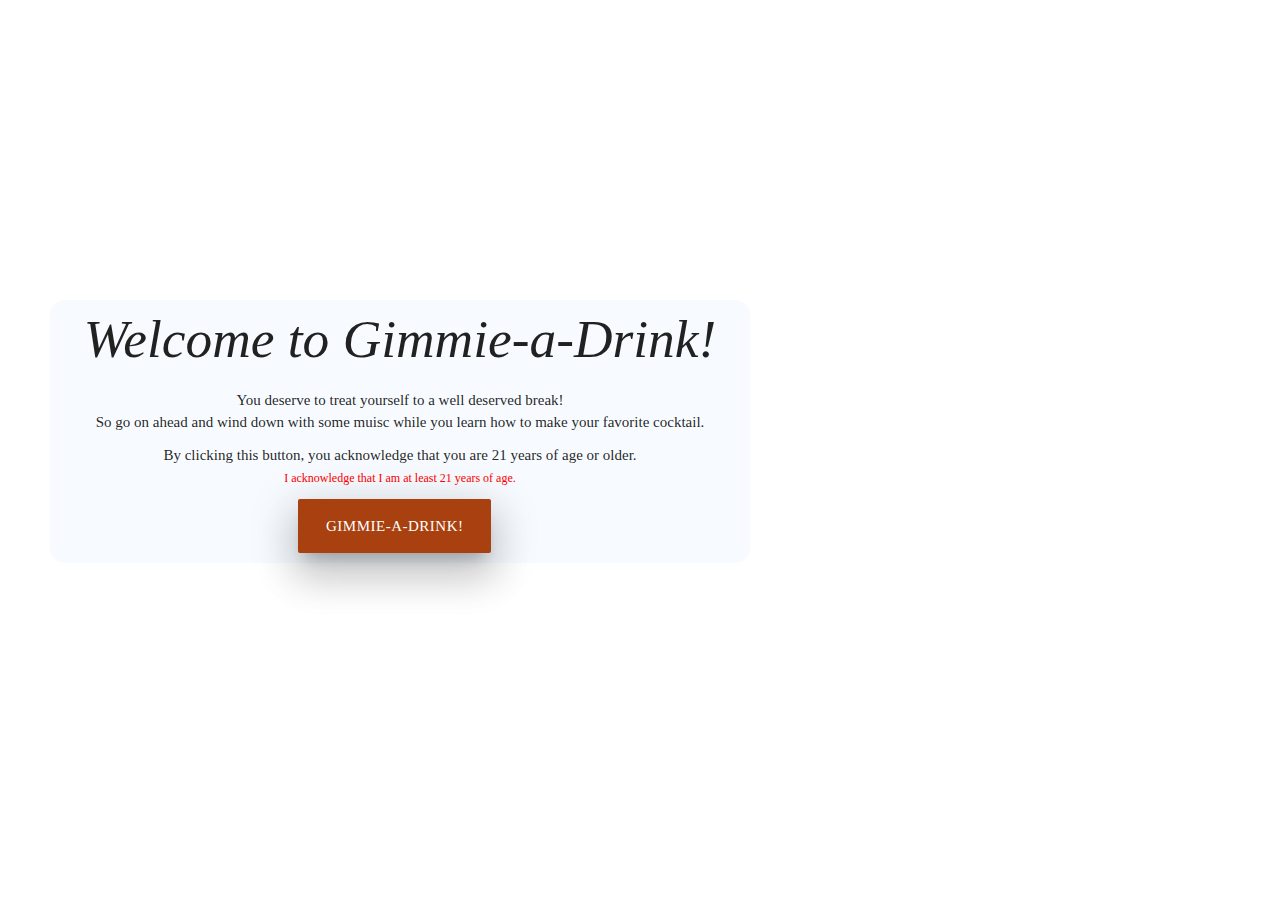
==== index.html @ 5ae056a1 "added link to button as well as made sure it was responsive on multiple devices. Looks like Ipad pro" ====
<!DOCTYPE html>
<html lang="en">
<head>
    <meta charset="UTF-8">
    <meta http-equiv="X-UA-Compatible" content="IE=edge">
    <meta name="viewport" content="width=device-width, initial-scale=1.0">
    <link rel="stylesheet" href="https://cdnjs.cloudflare.com/ajax/libs/materialize/1.0.0/css/materialize.min.css">
    <link rel="stylesheet" href="assets/css/landing-page style.css">
    <title>Gimmie-a-Drink!</title>
</head>
<body>
    <section class="main-content">
        <div>
            <h2>
                Welcome to Gimmie-a-Drink!
            </h2>
        </div>
        <div>
            <p>
                You deserve to treat yourself to a well deserved break! </br>
                So go on ahead and wind down with some muisc while you learn how to make your favorite cocktail.
            </p>
        </div>
        <div class="agreement">
                <p>
                    <span>
                        By clicking this button, you acknowledge that you are 21 years of age or older.
                    </span>
                </br>
                    <label for="checkbox">
                        I acknowledge that I am at least 21 years of age.
                    </label>
                    <input type="checkbox" class="filled-in" checked="checked" name="age-confirm" id="checkbox" />
                </p>
        </div>
        <div>
            <button class="z-depth-5 waves-effect waves-light btn-large" src="">
                <a href="main.html"> Gimmie-a-Drink! </a>
             </button>
        </div>
    </section>
    <script src="https://cdnjs.cloudflare.com/ajax/libs/materialize/1.0.0/js/materialize.min.js"></script>
</body>
</html>
---- assets/css/landing-page style.css ----
* {
    margin: 0;
    padding: 0;
    border: 0;
}
html {
    height: 100%;
}

a {
    text-decoration: none;
    color: white;
    font-family:'Times New Roman', Times, serif;
}

h2 {
    margin: 0px 0 10px 0;
    padding: 10px;
    text-align: center;
    font-style: italic;
    font-family:'Times New Roman', Times, serif;
}
p {
    text-align: center;
    font-family:'Times New Roman', Times, serif;
}
div{
    width: 700px
}

button{
    margin: 10px 248px;
}

label{
    color: red
}

body {
background-image: url("../images/landing-page.jpg");
background-position: center center;
background-repeat: no-repeat;
background-attachment: fixed;
background-size: cover;
height: 100%;
position: relative;
}

.btn-large{
    background-color: rgb(168, 64, 15);
}

.btn-large:hover{
    background-color:  rgb(168, 64, 15);
}

.main-content {
    background-color:rgba(240, 248, 255, .5);
    width: 700px;
    border-radius: 15px;
    margin-left: 50px;
    position: relative;
    top: 300px;
}
.agreement {
    margin-top: 10px;
}

@media screen and (max-width: 980px) {

    .main-content{
        top: 600px;
        margin: 0 auto;
    }
}

@media screen and (max-width: 768px) {

    .main-content{
        top: 600px;
        margin: 0 auto;
    }
}

  /* MEDIA QUERY FOR MOBILE PHONES AND SMALLER */
@media screen and (max-width: 575px) {

    .main-content{
        top: 600px;
        margin: 0 auto;
    }

}
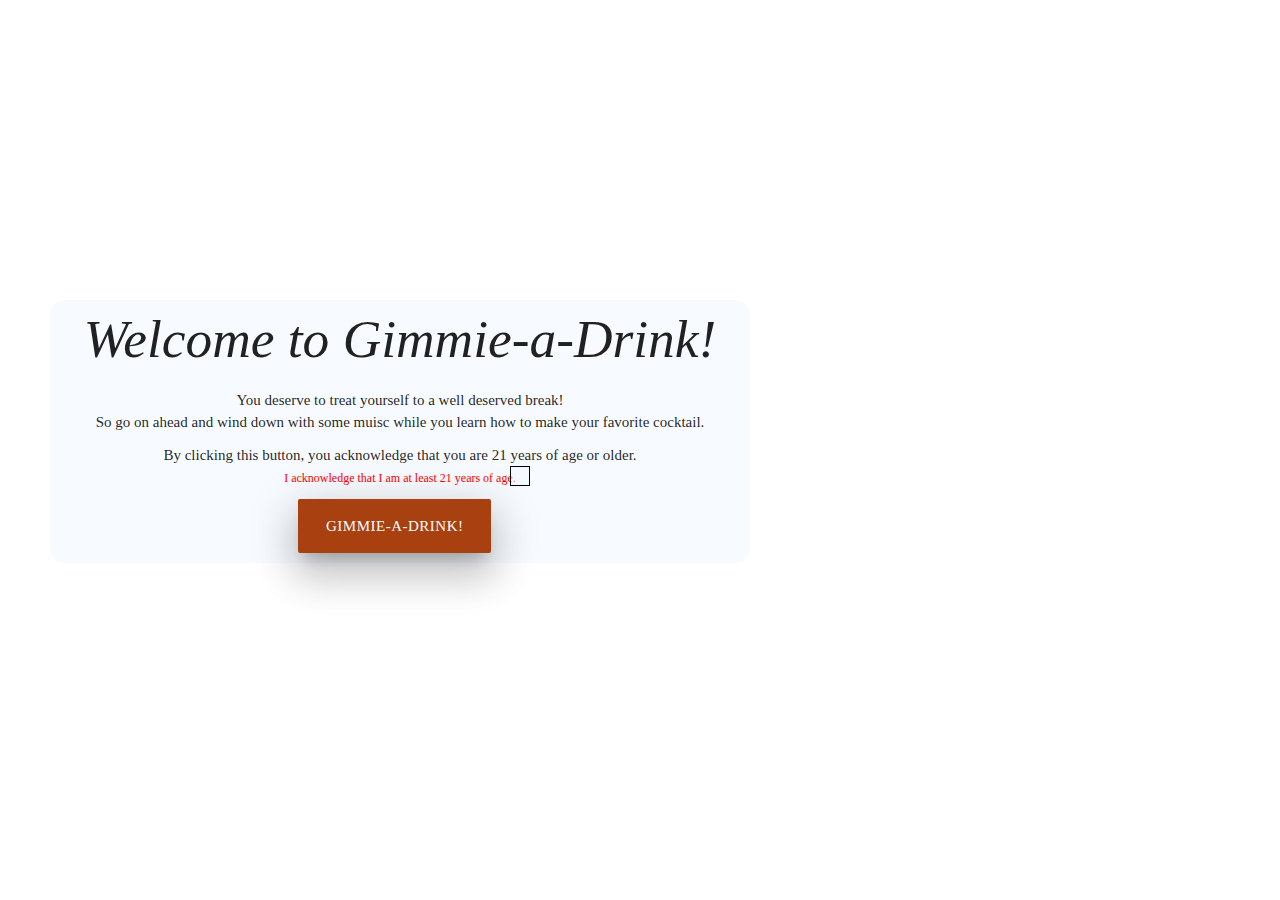
==== commit 3e50dc0a: "rearranged html so input was above label so css rule would work when clicked. Checkmark now shows." ====
--- a/index.html
+++ b/index.html
@@ -26,11 +26,14 @@
                     <span>
                         By clicking this button, you acknowledge that you are 21 years of age or older.
                     </span>
-                </br>
+                    </br>
+                    <span class="acknowledgement">
+
+                    <input type="checkbox" name="age-confirm" id="checkbox" />
                     <label for="checkbox">
                         I acknowledge that I am at least 21 years of age.
                     </label>
-                    <input type="checkbox" class="filled-in" checked="checked" name="age-confirm" id="checkbox" />
+                    </span>
                 </p>
         </div>
         <div>
--- a/assets/css/landing-page style.css
+++ b/assets/css/landing-page style.css
@@ -66,6 +66,42 @@
     margin-top: 10px;
 }
 
+.acknowledgement label {
+    position: relative;
+    line-height: 2px;
+}
+
+.acknowledgement label::before {
+    content: "";
+    height: 20px;
+    width: 20px;
+    background: rgba(240, 248, 255, .5);  
+    border: 1px solid black;  
+    position: absolute;
+    left: 226px;
+}
+
+.acknowledgement label::after{
+    content: "";
+    height: 6px;
+    width: 14px;
+    border-left: 2px solid black;
+    border-bottom: 2px solid black;
+    position: absolute;
+    left: 230px;
+    top: 0px;
+    transform: rotate(-58deg);
+}
+/* rule only works if input is above label element in HTML. Ask why it doesn't work even if css styling is switched */
+
+.acknowledgement input + label::after{
+    content: none;
+}
+
+.acknowledgement input:checked + label::after{
+    content: '';
+} 
+
 @media screen and (max-width: 980px) {
 
     .main-content{
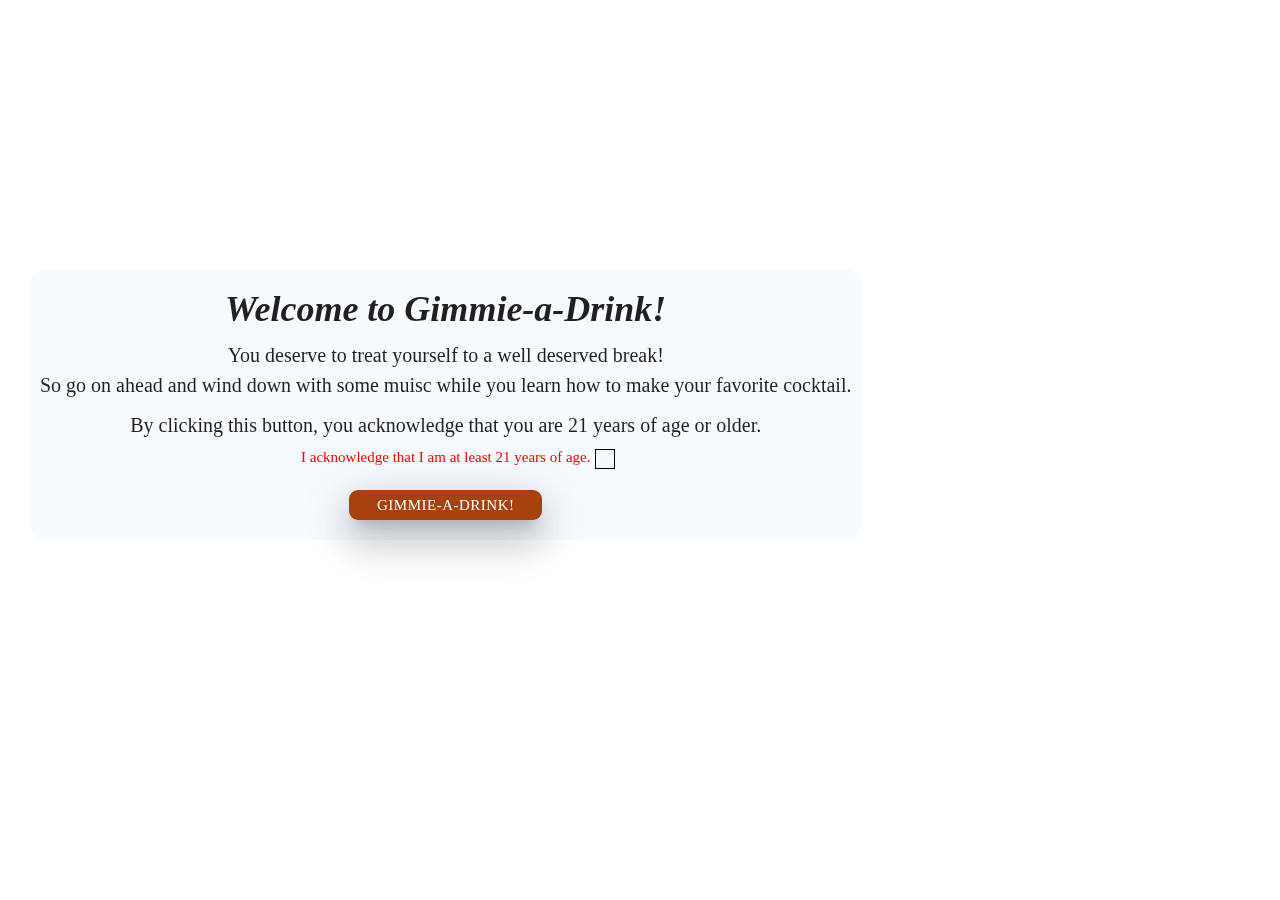
==== commit 504ba915: "Merge branch 'develop' into feature/music-player" ====
--- a/index.html
+++ b/index.html
@@ -10,37 +10,28 @@
 </head>
 <body>
     <section class="main-content">
-        <div>
-            <h2>
-                Welcome to Gimmie-a-Drink!
-            </h2>
-        </div>
-        <div>
-            <p>
-                You deserve to treat yourself to a well deserved break! </br>
-                So go on ahead and wind down with some muisc while you learn how to make your favorite cocktail.
-            </p>
-        </div>
-        <div class="agreement">
+        <form class="intro-form">
+                <h2>
+                    Welcome to Gimmie-a-Drink!
+                </h2>
                 <p>
-                    <span>
+                    You deserve to treat yourself to a well deserved break! </br>
+                    So go on ahead and wind down with some muisc while you learn how to make your favorite cocktail.
+                </p>
+                <p>
                         By clicking this button, you acknowledge that you are 21 years of age or older.
-                    </span>
                     </br>
-                    <span class="acknowledgement">
-
                     <input type="checkbox" name="age-confirm" id="checkbox" />
                     <label for="checkbox">
                         I acknowledge that I am at least 21 years of age.
                     </label>
-                    </span>
                 </p>
-        </div>
-        <div>
-            <button class="z-depth-5 waves-effect waves-light btn-large" src="">
-                <a href="main.html"> Gimmie-a-Drink! </a>
-             </button>
-        </div>
+                <div class="button-holder">
+                <button class="z-depth-5 waves-effect waves-light btn-large" src="">
+                    <a href="main.html"> Gimmie-a-Drink! </a>
+                </button>
+                </div>
+        </form>
     </section>
     <script src="https://cdnjs.cloudflare.com/ajax/libs/materialize/1.0.0/js/materialize.min.js"></script>
 </body>
--- a/assets/css/landing-page style.css
+++ b/assets/css/landing-page style.css
@@ -3,6 +3,7 @@
     padding: 0;
     border: 0;
 }
+
 html {
     height: 100%;
 }
@@ -14,119 +15,209 @@
 }
 
 h2 {
-    margin: 0px 0 10px 0;
-    padding: 10px;
+    margin-top: 0;
+    margin-bottom: 10px;
+    font-size: 36px;
     text-align: center;
+    font-weight: bolder;
     font-style: italic;
     font-family:'Times New Roman', Times, serif;
 }
+
 p {
     text-align: center;
     font-family:'Times New Roman', Times, serif;
-}
+    font-size: 20px;
+}
+
 div{
-    width: 700px
-}
-
-button{
-    margin: 10px 248px;
-}
-
+    display: flex;
+    justify-content: center;
+    flex-wrap: wrap;
+}
+
+/* Overrides Materialize */
 label{
-    color: red
+    color: red;
+    font-size: 15px;
 }
 
 body {
-background-image: url("../images/landing-page.jpg");
-background-position: center center;
-background-repeat: no-repeat;
-background-attachment: fixed;
-background-size: cover;
-height: 100%;
-position: relative;
-}
-
-.btn-large{
-    background-color: rgb(168, 64, 15);
-}
-
-.btn-large:hover{
-    background-color:  rgb(168, 64, 15);
+    background-image: url("../images/landing-page.jpg");
+    background-position: center center;
+    background-repeat: no-repeat;
+    background-attachment: fixed;
+    background-size: cover;
+    height: 100%;
+    position: relative;
+    display: flex;
+    flex-wrap: wrap;
 }
 
 .main-content {
-    background-color:rgba(240, 248, 255, .5);
-    width: 700px;
+    position: fixed;
+    top: 30%;
+    display: flex;
+    flex-wrap: wrap;
+    flex-direction: column;
+    justify-content: center;
+    height: max-content;
+    width: fit-content;
+}
+
+.intro-form {
+    background-color: rgba(240, 248, 255, .5);
     border-radius: 15px;
-    margin-left: 50px;
-    position: relative;
-    top: 300px;
-}
-.agreement {
+    width: fit-content;
+    margin: 0 30px;
+}
+
+.intro-form h2{
+    padding-top: 10px;
     margin-top: 10px;
 }
 
-.acknowledgement label {
+.intro-form p {
+    padding: 0 10px;
+    margin-top: 10px;
+}
+
+.intro-form label {
     position: relative;
     line-height: 2px;
 }
 
-.acknowledgement label::before {
+.intro-form label::before {
     content: "";
     height: 20px;
     width: 20px;
-    background: rgba(240, 248, 255, .5);  
-    border: 1px solid black;  
+    background: rgba(240, 248, 255, .5);
+    border: 1px solid black;
     position: absolute;
-    left: 226px;
-}
-
-.acknowledgement label::after{
+    right: -25px;
+    top: 0px;
+}
+
+.intro-form label::after{
     content: "";
     height: 6px;
     width: 14px;
     border-left: 2px solid black;
     border-bottom: 2px solid black;
     position: absolute;
-    left: 230px;
-    top: 0px;
+    right: -22px;
+    top: 7px;
     transform: rotate(-58deg);
 }
+
 /* rule only works if input is above label element in HTML. Ask why it doesn't work even if css styling is switched */
 
-.acknowledgement input + label::after{
+.intro-form input + label::after{
     content: none;
 }
 
-.acknowledgement input:checked + label::after{
+.intro-form input:checked + label::after{
     content: '';
 } 
 
-@media screen and (max-width: 980px) {
+.button-holder{
+    text-align: center;
+}
+
+.intro-form button {
+    margin-top: 10px;
+    margin: 20px auto;
+}
+
+/*Overrides materialize */
+
+.btn-large{
+    background-color: rgb(168, 64, 15);
+    height: 30px;
+    width: fit-content;
+    line-height: normal;
+    border-radius: 9px;
+}
+
+/*Overrides materialize */
+.btn-large:hover{
+    background-color:  rgb(168, 64, 15);
+}
+
+@media screen and (max-width: 790px) {
+    h2{
+    font-size: 8vw;
+    }
+
+    .section-title {
+        padding: 10px 10px 0 10px;
+    }
+
+    .agreement, .section-description {
+        padding: 0 10px
+    }
+
+    .section-button {
+        padding-bottom: 10px
+    }
 
     .main-content{
-        top: 600px;
-        margin: 0 auto;
-    }
-}
-
-@media screen and (max-width: 768px) {
-
-    .main-content{
-        top: 600px;
-        margin: 0 auto;
-    }
-}
-
+        height: max-content;
+    }
+}
   /* MEDIA QUERY FOR MOBILE PHONES AND SMALLER */
 @media screen and (max-width: 575px) {
 
+    a {
+        font-size: 3vw;
+    }
+
+    p {
+        font-size: 15px;
+    }
+    span {
+        font-size: 11px;
+    }
+
+    label{
+        font-size: 3vw;
+    }
+    
+    .section-title {
+        padding: 10px 10px 0 10px;
+    }
+
+    .agreement, .section-description {
+        padding: 0 10px
+    }
+
+    .section-button {
+        padding-bottom: 10px
+    }
+
     .main-content{
-        top: 600px;
-        margin: 0 auto;
-    }
-
-}
-
-
-
+        width: fit-content;
+        height: max-content;
+    }
+}
+    @media screen and (max-width: 360px) {
+        a {
+            font-size: 4vw;
+        }
+
+        p {
+            font-size: 4.5vw;
+        }
+        span {
+            font-size: 4vw;
+        }
+
+        label{
+            font-size: 4vw;
+        }
+
+        .btn-large {
+            height: 10vw;
+            padding: 0 16px;
+        }
+    }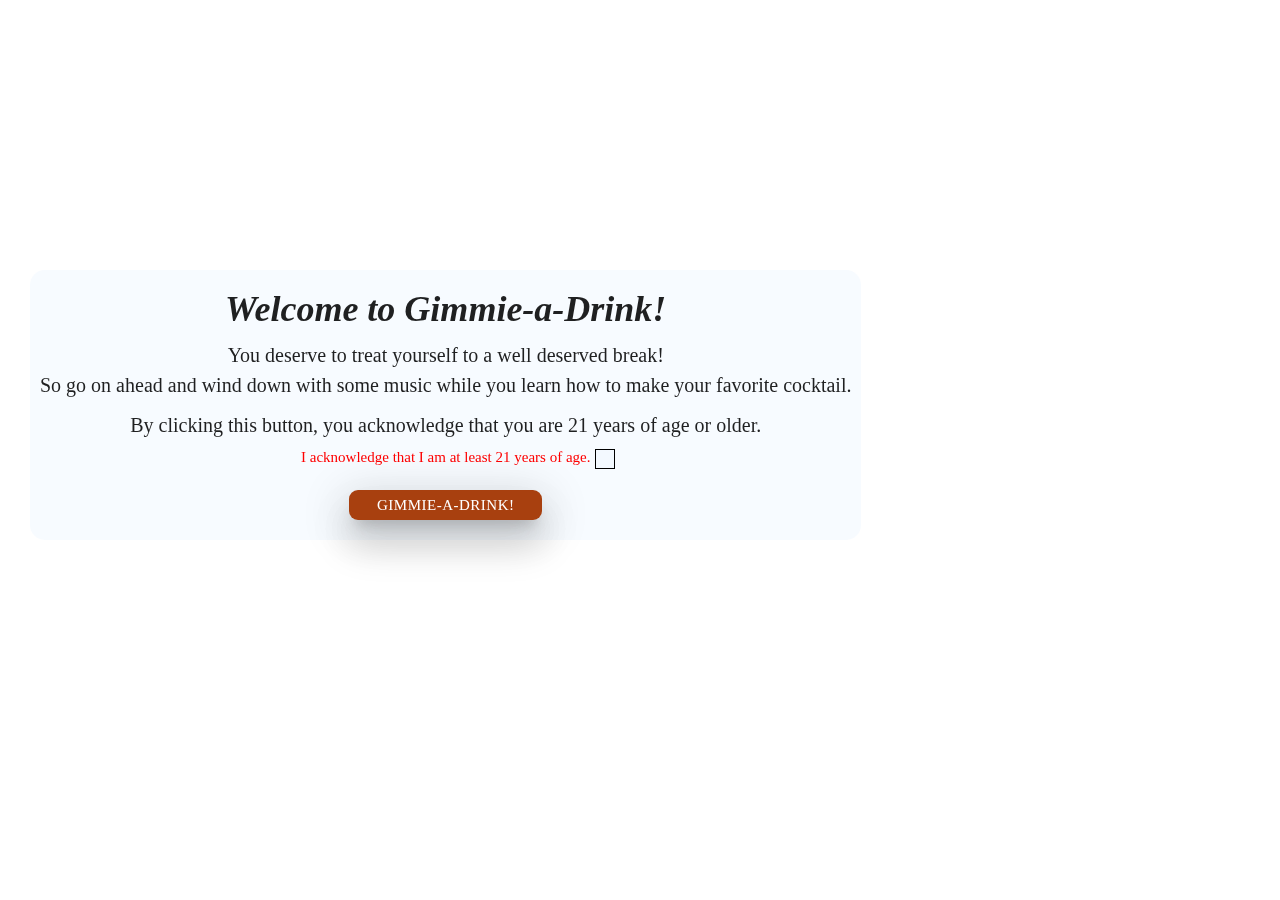
==== commit ea9bb09f: "yt play integrated and created buttons instead of drop down" ====
--- a/index.html
+++ b/index.html
@@ -16,7 +16,7 @@
                 </h2>
                 <p>
                     You deserve to treat yourself to a well deserved break! </br>
-                    So go on ahead and wind down with some muisc while you learn how to make your favorite cocktail.
+                    So go on ahead and wind down with some music while you learn how to make your favorite cocktail.
                 </p>
                 <p>
                         By clicking this button, you acknowledge that you are 21 years of age or older.
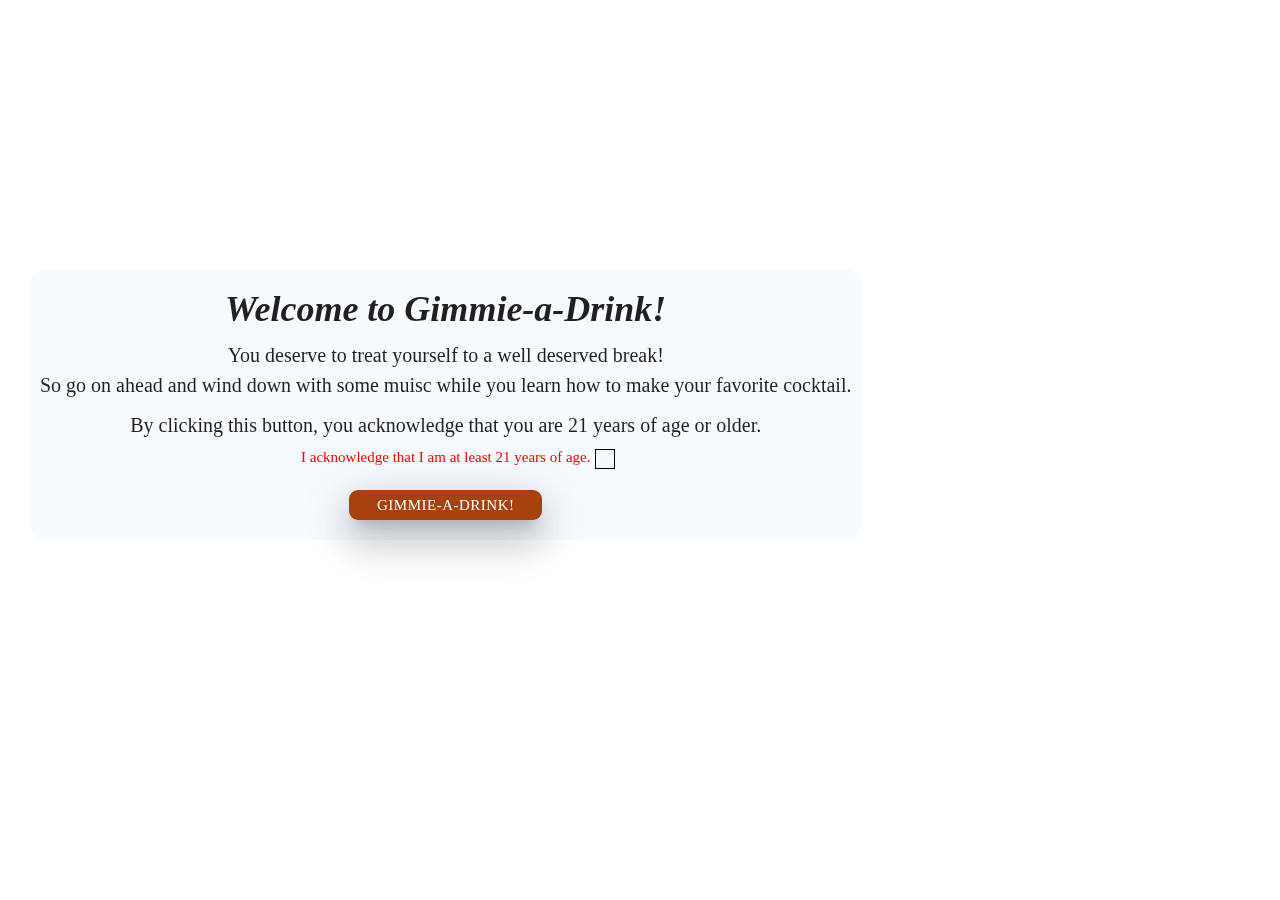
==== commit 2bf16b4d: "Merge pull request #7 from RU3YKat/develop" ====
--- a/index.html
+++ b/index.html
@@ -16,7 +16,7 @@
                 </h2>
                 <p>
                     You deserve to treat yourself to a well deserved break! </br>
-                    So go on ahead and wind down with some music while you learn how to make your favorite cocktail.
+                    So go on ahead and wind down with some muisc while you learn how to make your favorite cocktail.
                 </p>
                 <p>
                         By clicking this button, you acknowledge that you are 21 years of age or older.
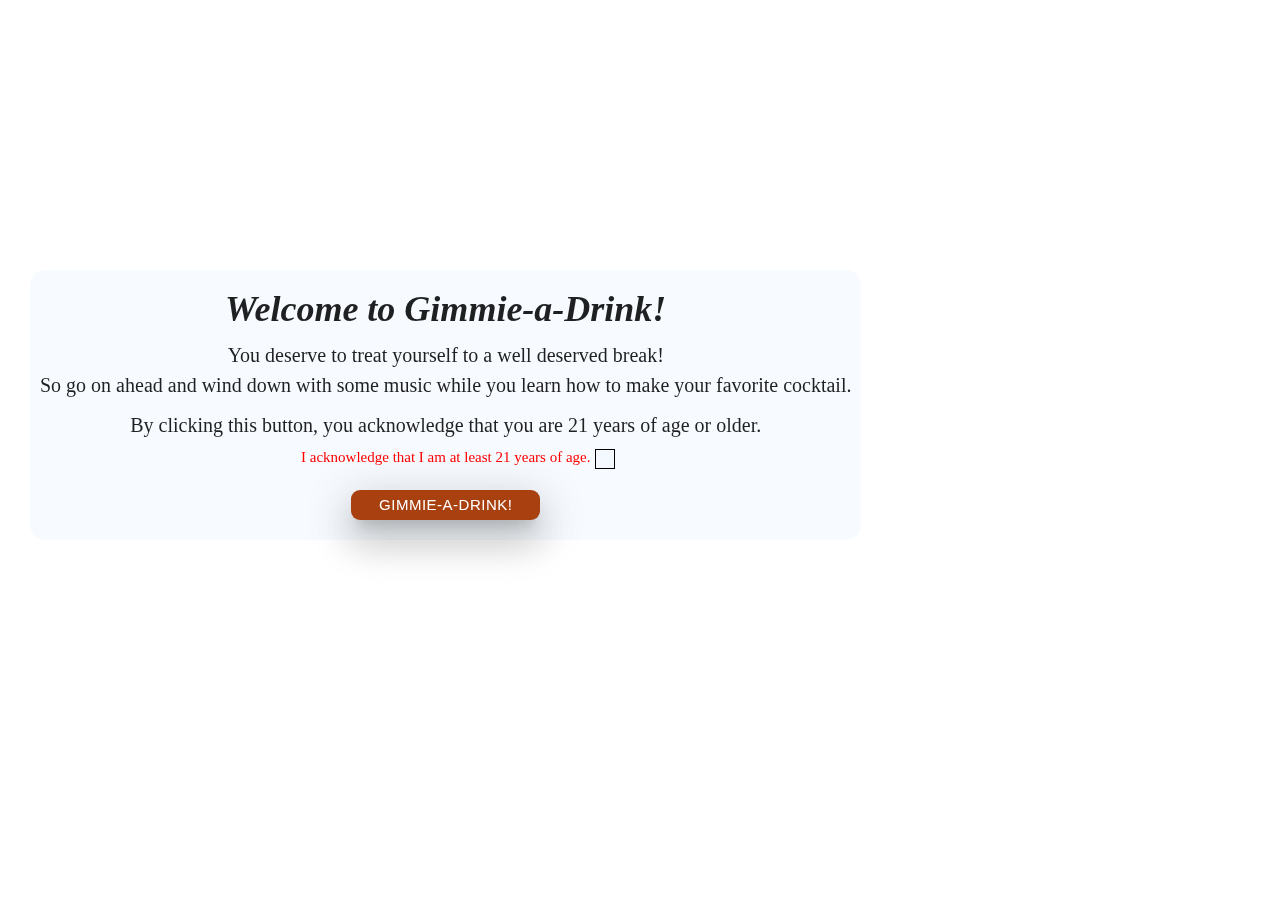
==== commit ea833556: "changes to index.html" ====
--- a/index.html
+++ b/index.html
@@ -10,13 +10,16 @@
 </head>
 <body>
     <section class="main-content">
+        <div class="modal">
+            Hello
+        </div>
         <form class="intro-form">
                 <h2>
                     Welcome to Gimmie-a-Drink!
                 </h2>
                 <p>
                     You deserve to treat yourself to a well deserved break! </br>
-                    So go on ahead and wind down with some muisc while you learn how to make your favorite cocktail.
+                    So go on ahead and wind down with some music while you learn how to make your favorite cocktail.
                 </p>
                 <p>
                         By clicking this button, you acknowledge that you are 21 years of age or older.
@@ -27,12 +30,39 @@
                     </label>
                 </p>
                 <div class="button-holder">
-                <button class="z-depth-5 waves-effect waves-light btn-large" src="">
-                    <a href="main.html"> Gimmie-a-Drink! </a>
+                <button class="z-depth-5 waves-effect waves-light btn-large" id="grab-drink">
+                    Gimmie-a-Drink!
                 </button>
                 </div>
         </form>
     </section>
+    <script>
+        var checkboxEl = document.querySelector("#checkbox");
+        var buttonEl = document.querySelector("#grab-drink");
+        const elem = document.getElementById('.modal');
+        function acknowledgement (event) {
+            event.preventDefault();
+            console.log("button clicked");
+            if (!checkboxEl.checked) {
+                denied();
+            }
+            else {
+                document.location.replace("./main.htm");
+            };
+        };
+
+        function denied(){
+            console.log("denied function")
+            var instance = M.Modal.getInstance(elem);
+            instance.open();
+            // document.addEventListener('DOMContentLoaded', function() {
+            //     var elems = document.querySelectorAll('.modal');
+            //     var instances = M.Modal.init(elems, options);
+            // })
+        }
+        buttonEl.addEventListener("click", acknowledgement);
+    </script>
     <script src="https://cdnjs.cloudflare.com/ajax/libs/materialize/1.0.0/js/materialize.min.js"></script>
+    <script src="./assets/js/landing-page-acknowledgement.j"></script>
 </body>
 </html>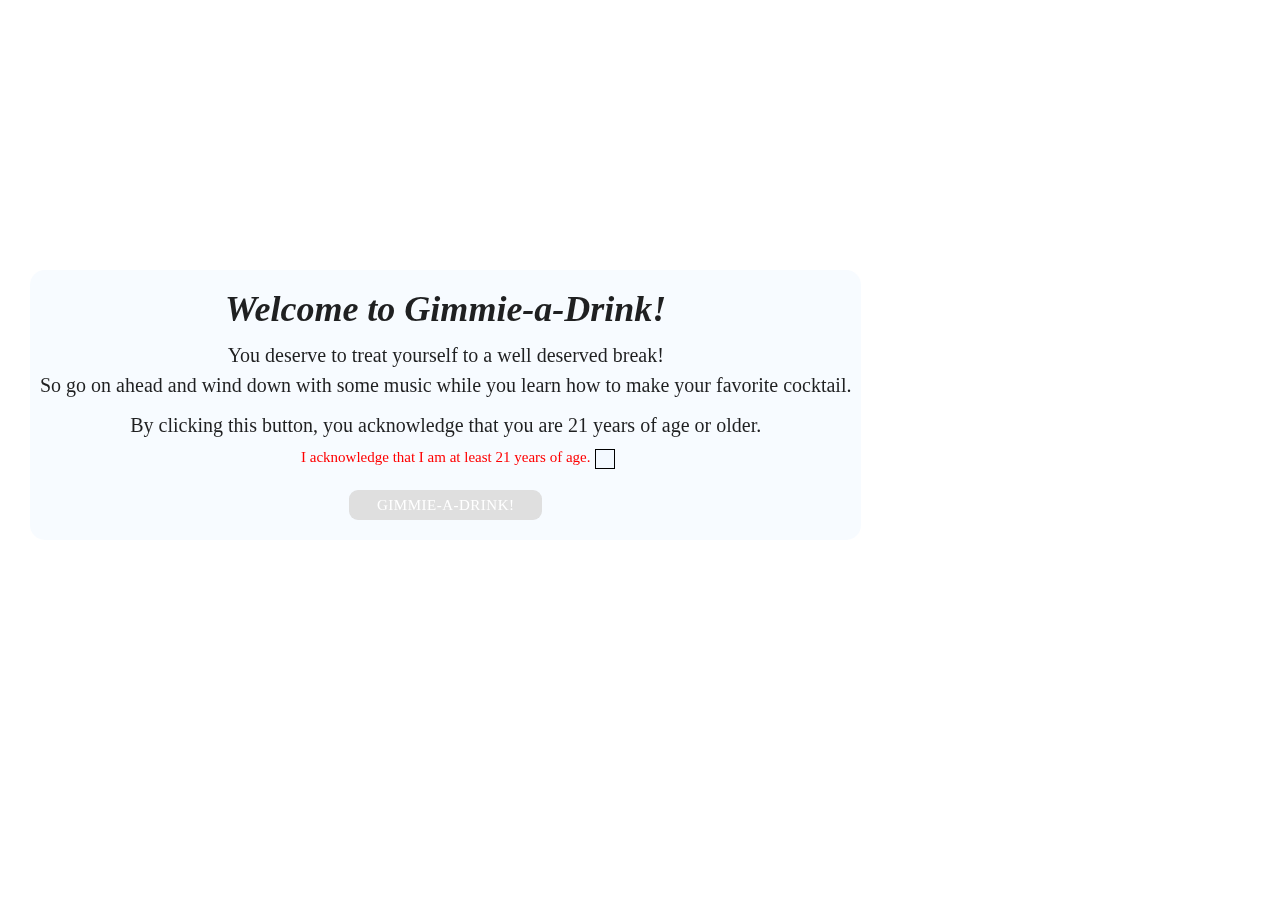
==== commit 804c8a52: "favicon added to index.hmtl." ====
--- a/index.html
+++ b/index.html
@@ -6,13 +6,13 @@
     <meta name="viewport" content="width=device-width, initial-scale=1.0">
     <link rel="stylesheet" href="https://cdnjs.cloudflare.com/ajax/libs/materialize/1.0.0/css/materialize.min.css">
     <link rel="stylesheet" href="assets/css/landing-page style.css">
+    <link rel="apple-touch-icon" sizes="180x180" href="./assets/images/favicons/apple1-touch-icon.png">
+    <link rel="icon" type="image/png" sizes="32x32" href="./assets/images/favicons/favicon1-32x32.png">
+    <link rel="icon" type="image/png" sizes="16x16" href="./assets/images/favicons/favicon1-16x16.png">
     <title>Gimmie-a-Drink!</title>
 </head>
 <body>
     <section class="main-content">
-        <div class="modal">
-            Hello
-        </div>
         <form class="intro-form">
                 <h2>
                     Welcome to Gimmie-a-Drink!
@@ -30,39 +30,14 @@
                     </label>
                 </p>
                 <div class="button-holder">
-                <button class="z-depth-5 waves-effect waves-light btn-large" id="grab-drink">
-                    Gimmie-a-Drink!
+                <button class="z-depth-5 waves-effect waves-light btn-large disabled" id="Gimme-a-Drink">
+                    <a href="./main.html"> Gimmie-a-Drink! </a>
                 </button>
                 </div>
         </form>
     </section>
-    <script>
-        var checkboxEl = document.querySelector("#checkbox");
-        var buttonEl = document.querySelector("#grab-drink");
-        const elem = document.getElementById('.modal');
-        function acknowledgement (event) {
-            event.preventDefault();
-            console.log("button clicked");
-            if (!checkboxEl.checked) {
-                denied();
-            }
-            else {
-                document.location.replace("./main.htm");
-            };
-        };
-
-        function denied(){
-            console.log("denied function")
-            var instance = M.Modal.getInstance(elem);
-            instance.open();
-            // document.addEventListener('DOMContentLoaded', function() {
-            //     var elems = document.querySelectorAll('.modal');
-            //     var instances = M.Modal.init(elems, options);
-            // })
-        }
-        buttonEl.addEventListener("click", acknowledgement);
-    </script>
+    
     <script src="https://cdnjs.cloudflare.com/ajax/libs/materialize/1.0.0/js/materialize.min.js"></script>
-    <script src="./assets/js/landing-page-acknowledgement.j"></script>
+    <script src="./assets/js/script.js"></script>
 </body>
 </html>